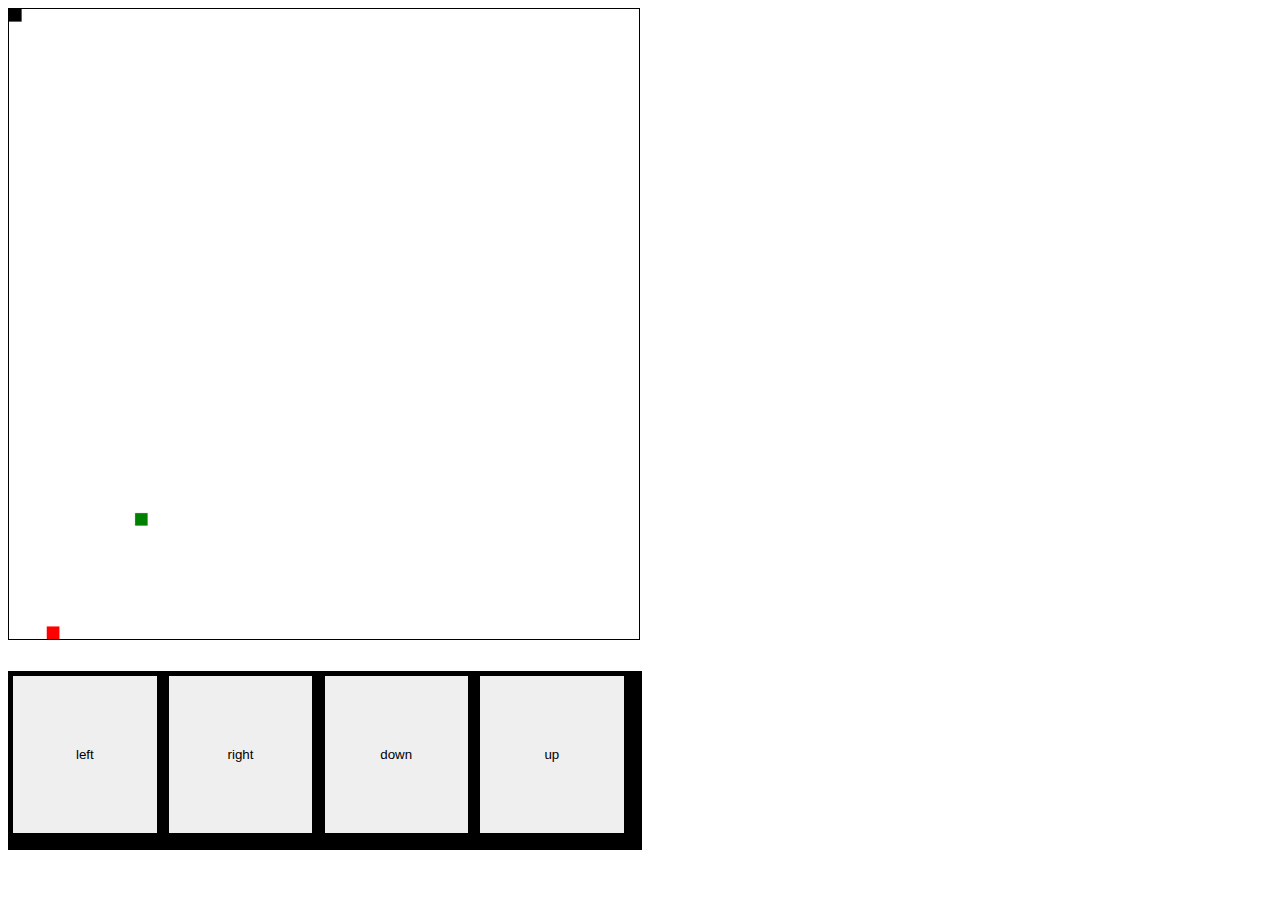
==== snake.html @ 1e88f47d "basic snake game template added" ====
<html>

<head>
    <style>
        #canvasDiv {
            height: 75%;
            width: 100%;
        }

        #gameCanvas {
            position: absolute;
            height: 70vh;
            width: 70vh;
            border: 1px solid black;
        }

        #controlButtons {
            width: 50%;
            height: 20%;
            border: 1px solid black;
            background-color: black;
        }

        .conBtn {
            width: 23%;
            height: 90%;
            border: 1px solid black;
            margin: 0.5%;
        }
    </style>
</head>

<body>
    <div id="canvasDiv">
        <canvas id="gameCanvas"></canvas>
    </div>
    <div id="controlButtons">
        <button id="conBtn1" class="conBtn">left</button>
        <button id="conBtn2" class="conBtn">right</button>
        <button id="conBtn3" class="conBtn">down</button>
        <button id="conBtn4" class="conBtn">up</button>
    </div>
    <script src="./src/snake/controls.js"></script>
    <script src="./src/snake/food.js"></script>
    <script src="./src/snake/snake.js"></script>
    <script src="./src/snake/game.js"></script>
    <script src="./src/snake/index.js"></script>
</body>

</html>
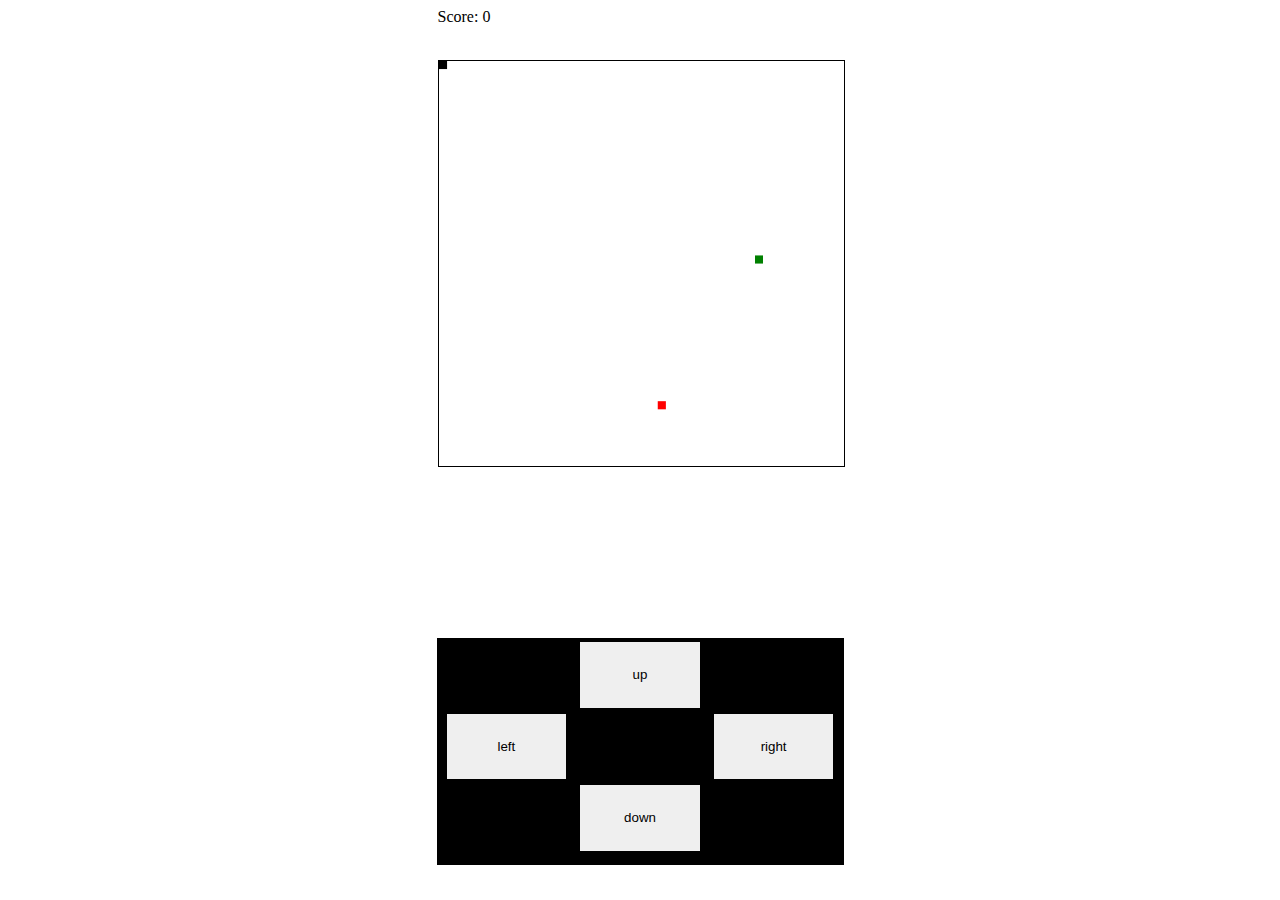
==== commit dff53a01: "screen ratio for snake fixed." ====
--- a/snake.html
+++ b/snake.html
@@ -2,43 +2,79 @@
 
 <head>
     <style>
+        *{
+            touch-action: manipulation;
+            align-items: center;
+        }
+
         #canvasDiv {
-            height: 75%;
-            width: 100%;
+            margin: auto;
+            height: 70vh;
+            width: 45vh;
         }
 
         #gameCanvas {
             position: absolute;
-            height: 70vh;
-            width: 70vh;
+            text-align: center;
+            height: 45vh;
+            width: 45vh;
             border: 1px solid black;
         }
 
         #controlButtons {
-            width: 50%;
-            height: 20%;
+            margin: auto;
+            width: 45vh;
+            height: 25vh;
             border: 1px solid black;
             background-color: black;
         }
 
         .conBtn {
-            width: 23%;
-            height: 90%;
+            width: 30%;
+            height: 30%;
             border: 1px solid black;
             margin: 0.5%;
+        }
+
+        #conBtn4{
+            margin-left: 35%;
+        }
+
+        #conBtn1{
+            margin-left: 2%;
+            margin-right: 15%;
+        }
+
+        #conBtn2{
+            margin-left: 20%;
+            margin-right: 2%;
+        }
+
+        #conBtn3{
+            margin-left: 35%;
+        }
+
+        img{
+            display: none;
         }
     </style>
 </head>
 
 <body>
+    <img id="battery_img" src="./battery.png"></img>
+    <img id="resistor_img" src="./resistor.png"></img>
     <div id="canvasDiv">
+        <p id="score"> Score: 0 </p>
+        <br>
         <canvas id="gameCanvas"></canvas>
     </div>
     <div id="controlButtons">
+        <button id="conBtn4" class="conBtn">up</button>
+        <br>
         <button id="conBtn1" class="conBtn">left</button>
         <button id="conBtn2" class="conBtn">right</button>
+        <br>
         <button id="conBtn3" class="conBtn">down</button>
-        <button id="conBtn4" class="conBtn">up</button>
     </div>
     <script src="./src/snake/controls.js"></script>
     <script src="./src/snake/food.js"></script>
